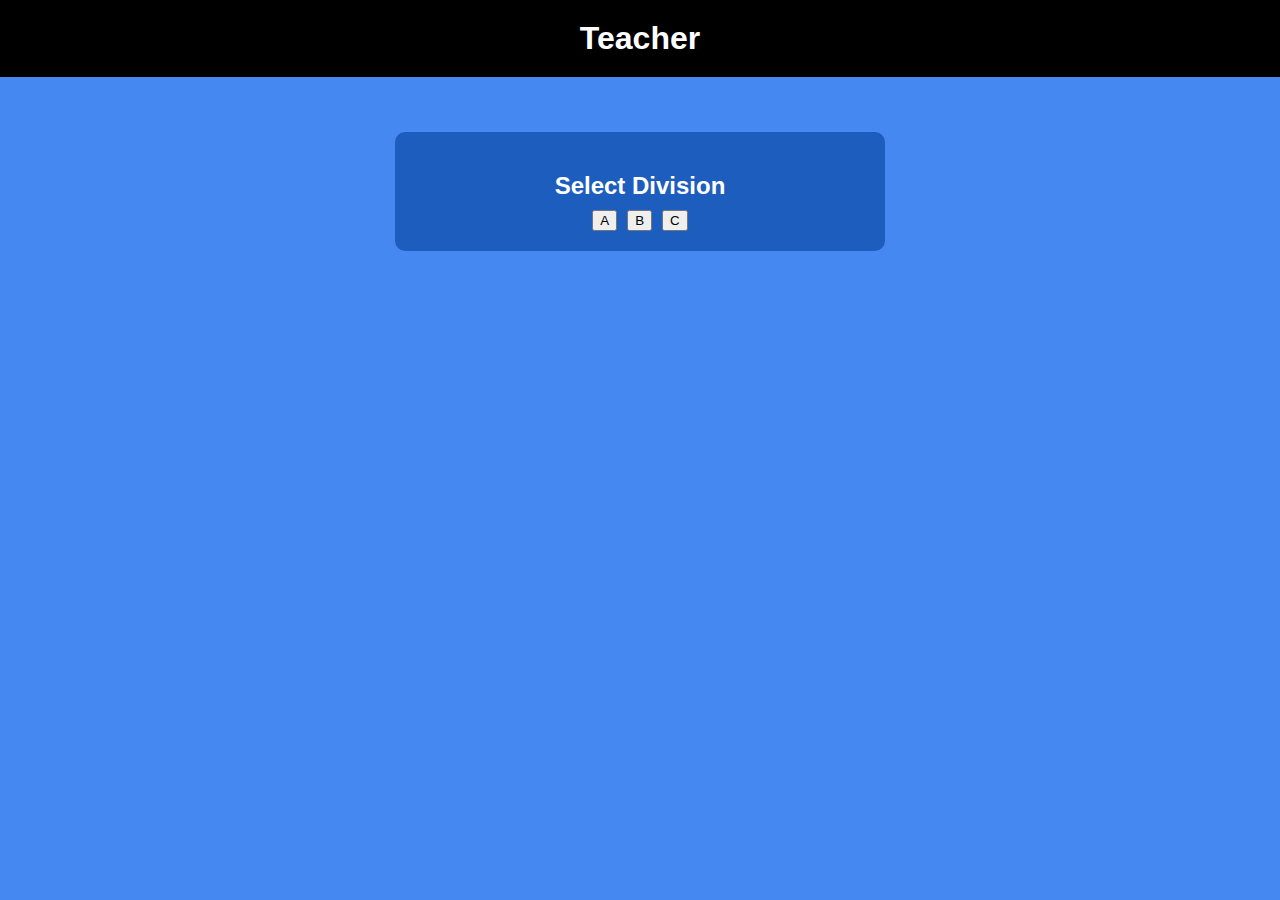
==== teacher assignment mark.html @ e7db8182 "Frontend" ====
<!DOCTYPE html>
<html lang="en">
<head>
    <meta charset="UTF-8">
    <meta name="viewport" content="width=device-width, initial-scale=1.0">
    <title>Teacher Dashboard</title>
    <style>
        body {
            font-family: Arial, sans-serif;
            margin: 0;
            padding: 0;
            background-color: #4688F1;
            color: white;
            text-align: center;
        }

        .container {
            max-width: 900px;
            margin: 20px auto;
            padding: 20px;
        }

        .header {
            font-size: 2rem;
            font-weight: bold;
            padding: 20px;
            background: black;
        }

        .card {
            background: #1D5DBE;
            padding: 20px;
            margin: 15px auto;
            border-radius: 10px;
            width: 50%;
        }

        .card h2 {
            margin-bottom: 10px;
        }

        .buttons {
            display: flex;
            justify-content: center;
            gap: 10px;
        }

       
git config --global user.email "siddheshghadge528@gmail.com"


        .btn {
            background: white;
            color: #1F618D;
            border: none;
            padding: 10px 20px;
            font-size: 1rem;
            border-radius: 20px;
            cursor: pointer;
            transition: 0.3s;
        }

        .btn:hover {
            background: #AED6F1;
        }

        @media (max-width: 600px) {
            .card {
                width: 80%;
            }
            .buttons {
                flex-direction: column;
            }
            .btn {
                width: 100%;
            }
        }
    </style>
</head>
<body>
    <div class="header">Teacher</div>
    <div class="container">
        <div class="card">
            <h2>Select Division</h2>
            <div class="buttons">
                <button class="btn">A</button>
                <button class="btn">B</button>
                <button class="btn">C</button>
            </div>
        </div>
    </div>
</body>
</html>
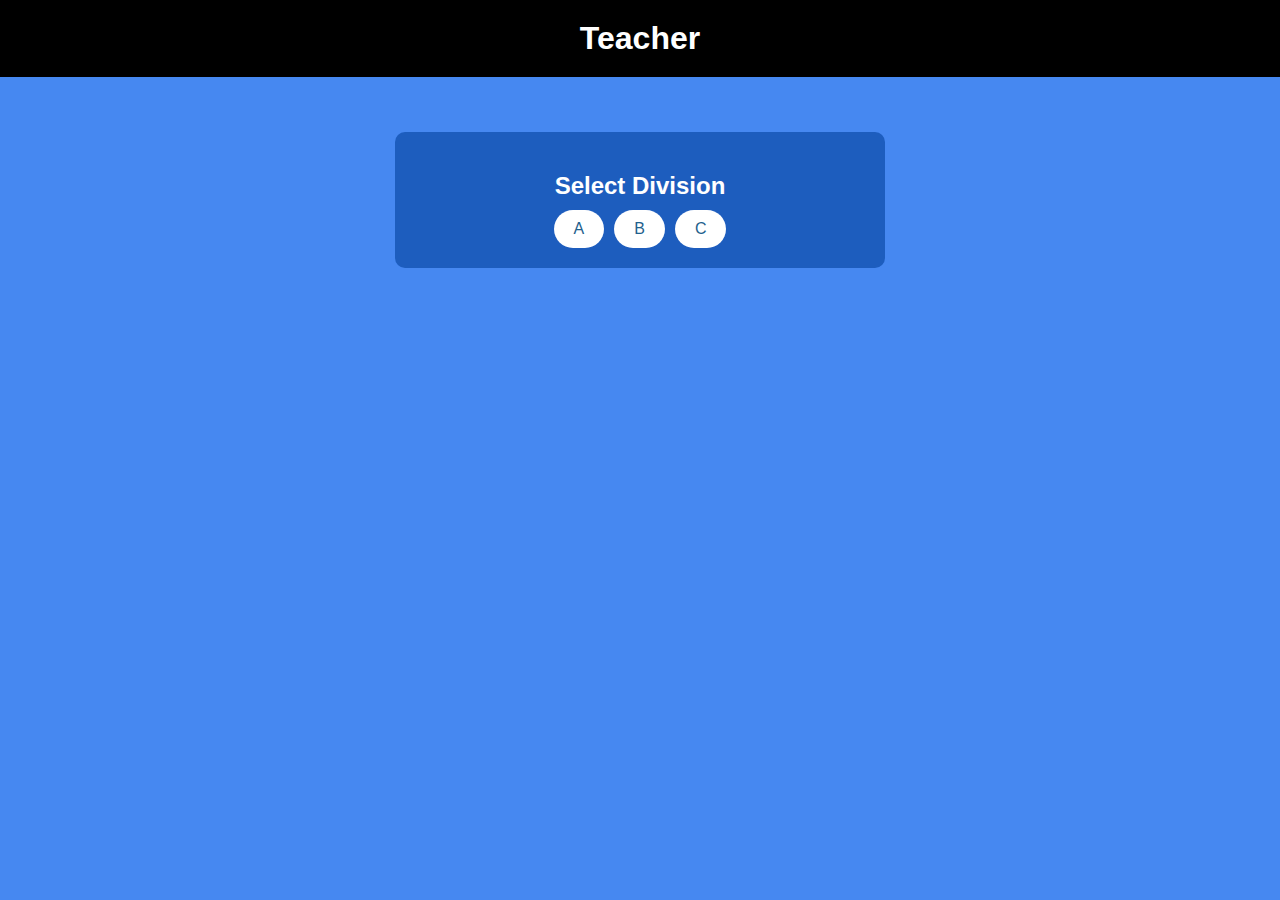
==== commit 64ba8c7f: "Line Removed" ====
--- a/teacher assignment mark.html
+++ b/teacher assignment mark.html
@@ -45,9 +45,6 @@
             gap: 10px;
         }
 
-       
-git config --global user.email "siddheshghadge528@gmail.com"
-
 
         .btn {
             background: white;
